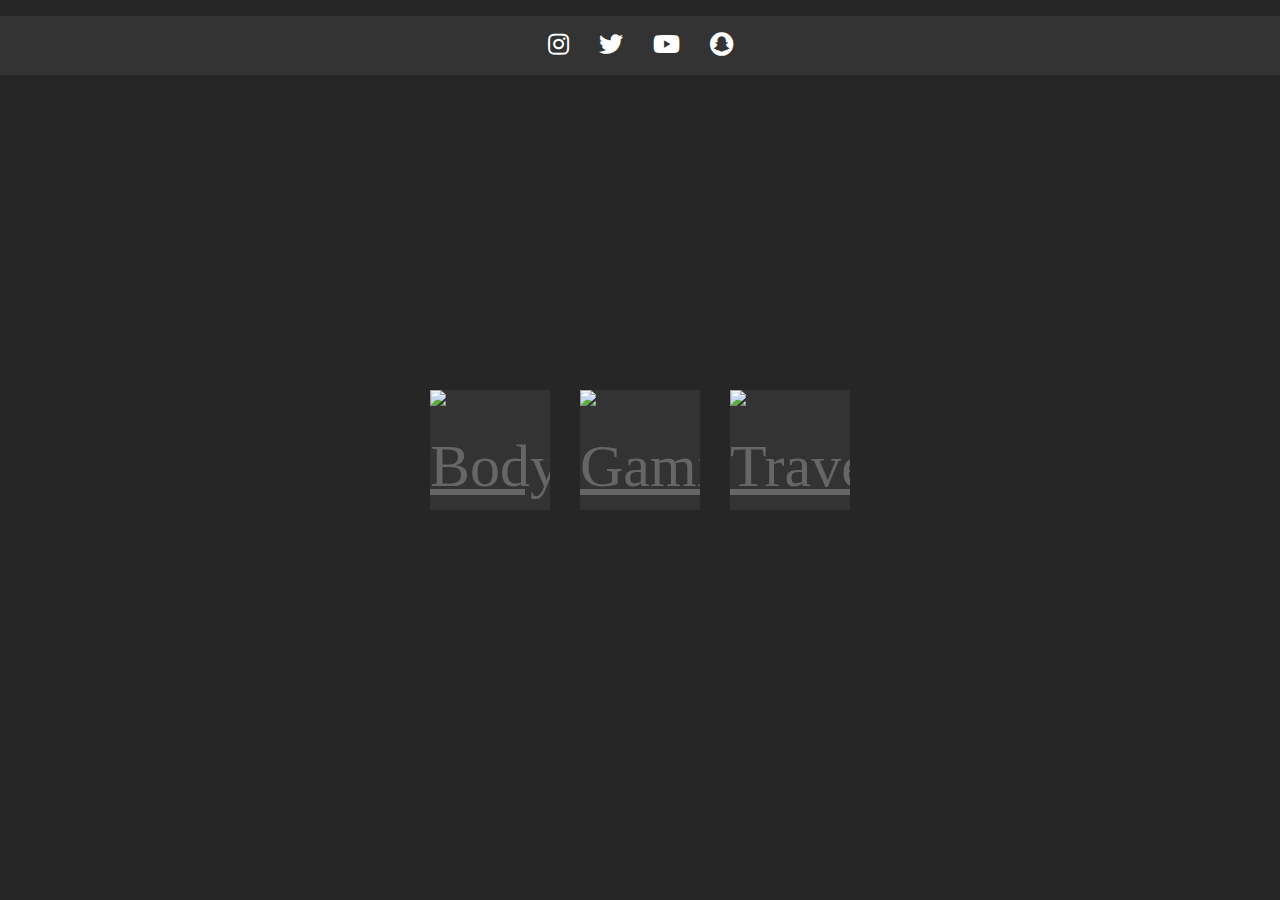
==== index.html @ 6594dfba "Add files via upload" ====
<!DOCTYPE html>
<html>
<head>
    <title>Your Page</title>
    <link rel="stylesheet" type="text/css" href="index.css">
    <link rel="stylesheet" href="https://use.fontawesome.com/releases/v5.6.3/css/all.css">
    <script src="index.js" defer></script>
</head>
<body>
    <div class="bg"></div>
    <ul class="menu">
        <li><a href="#" class="bodybuilding"><img src="Images for Home Page/white-dumbbell.png" alt="Bodybuilding" /></a></li>
        <li><a href="#" class="gaming"><img src="Images for Home Page/white-controller.png" alt="Gaming" /></a></li>
        <li><a href="#" class="travel"><img src="Images for Home Page/white-airplane-window.png" alt="Travel" /></a></li>
      </ul>
      <div class="bg"></div>
    <ul class="social-icons">
        <li><a class="instagram" href="https://www.instagram.com/cuddle_train/?hl=en-gb"><i class="fab fa-instagram"></i></a></li>
        <li><a class="twitter" href="https://twitter.com/cuddle_train?lang=en"><i class="fab fa-twitter"></i></a></li>
        <li><a class="youtube" href="https://www.youtube.com/user/butterfiend"><i class="fab fa-youtube"></i></a></li>
        <li><a class="snapchat" href="https://www.snapchat.com/add/your_username"><i class="fab fa-snapchat"></i></a></li>
    </ul>
</body>
</html>
---- index.css ----
body {
    margin: 0;
    padding: 0;
    background: #262626;
    transition: background-color 1s;
}
  
.menu {
    margin: 0;
    padding: 0;
    display: flex;
    position: absolute;
    top: 50%;
    left: 50%;
    transform: translate(-50%, -50%);
}
  
.menu li {
    list-style: none;
    margin: 0 15px;
}
  
  .menu li a {
    position: relative;
    display: flex;
    width: 120px;
    height: 120px;
    text-align: center;
    line-height: 120px;
    background: #333;
    font-size: 60px;
    color: #666;
    transition: .5s;
    align-items: center;
    justify-content: center;
}

.menu li a img {
    max-width: 100%;
    max-height: 100%;
}
  
.menu li a::after {
    content: '';
    position: absolute;
    top: 0;
    left: 0;
    width: 100%;
    height: 100%;
    background: #ffee10;
    transition: .5s;
    transform: scale(.9);
    z-index: -1;
}
  
.menu li a:hover::after {
    transform: scale(1.1);
    box-shadow: 0 0 15px #ffee10;
}
  
.menu li a:hover {
    color: #ffee10;
    box-shadow: 0 0 5px #ffee10;
    text-shadow: 0 0 5px #ffee10;
}
  
.bg {
    position: fixed;
    z-index: -1;
    top: 0;
    right: 0;
    bottom: 0;
    left: 0;
    pointer-events: none;
}

/* Add these new classes */
.bg-bodybuilding {
    background-color: #ffca6d;
}

.bg-gaming {
    background-color: #ff6d6d;
}

.bg-travel {
    background-color: #6dffb9;
}
  
  .menu li:first-child a:hover ~ .bg {
    background: #ffca6d;
}
  
  .menu li:nth-child(2) a:hover ~ .bg {
    background: #ff6d6d;
}
  
.menu li:nth-child(3) a:hover ~ .bg {
    background: #6dffb9;
}

.social-icons {
    display: flex;
    justify-content: center;
    padding: 1rem;
    background: #333;
    z-index: 0; /* Decrease z-index */
}

.social-icons li {
    list-style: none;
    margin: 0 15px;
}

.social-icons li a {
    color: #fff;
    font-size: 24px;
    transition: color 0.5s;
}

.social-icons .instagram:hover {
    color: #E1306C; /* Instagram's brand color */
}

.social-icons .twitter:hover {
    color: #1DA1F2; /* Twitter's brand color */
}

.social-icons .youtube:hover {
    color: #FF0000; /* YouTube's brand color */
}

.social-icons .snapchat:hover {
    color: #FFFC00; /* Snapchat's brand color */
}
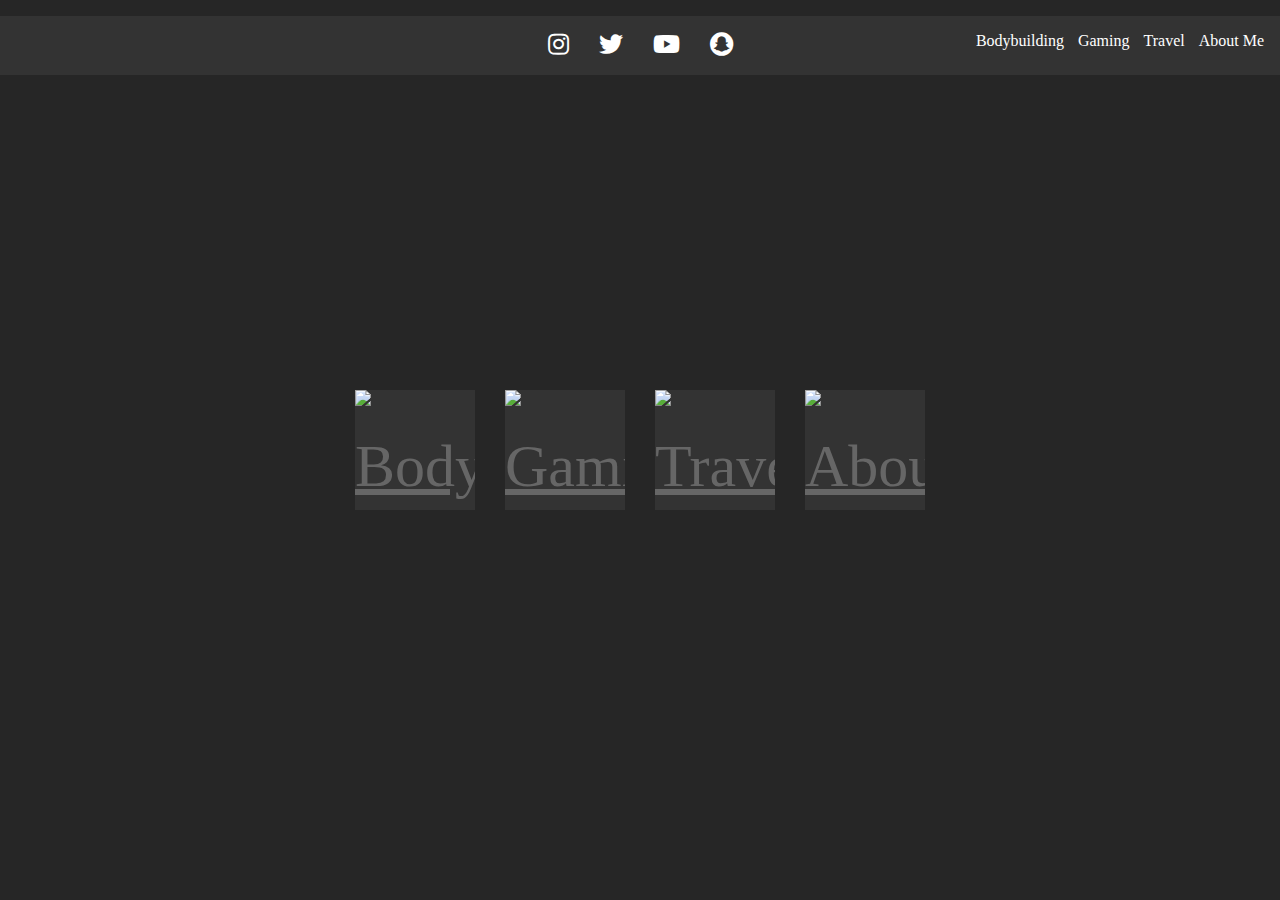
==== commit dfe2a70a: "Add files via upload" ====
--- a/index.html
+++ b/index.html
@@ -1,19 +1,26 @@
 <!DOCTYPE html>
 <html>
 <head>
-    <title>Your Page</title>
+    <title>The Station</title>
     <link rel="stylesheet" type="text/css" href="index.css">
     <link rel="stylesheet" href="https://use.fontawesome.com/releases/v5.6.3/css/all.css">
     <script src="index.js" defer></script>
 </head>
 <body>
+    <ul class="page-links">
+        <li><a href="bodybuilding.html">Bodybuilding</a></li>
+        <li><a href="gaming.html">Gaming</a></li>
+        <li><a href="travel.html">Travel</a></li>
+        <li><a href="about-me.html">About Me</a></li>
+    </ul>
     <div class="bg"></div>
     <ul class="menu">
         <li><a href="#" class="bodybuilding"><img src="Images for Home Page/white-dumbbell.png" alt="Bodybuilding" /></a></li>
         <li><a href="#" class="gaming"><img src="Images for Home Page/white-controller.png" alt="Gaming" /></a></li>
         <li><a href="#" class="travel"><img src="Images for Home Page/white-airplane-window.png" alt="Travel" /></a></li>
+        <li><a href="#" class="about-me"><img src="Images for Home Page/white-about-me.png" alt="About-me" /></a></li>
       </ul>
-      <div class="bg"></div>
+    <div class="bg"></div>
     <ul class="social-icons">
         <li><a class="instagram" href="https://www.instagram.com/cuddle_train/?hl=en-gb"><i class="fab fa-instagram"></i></a></li>
         <li><a class="twitter" href="https://twitter.com/cuddle_train?lang=en"><i class="fab fa-twitter"></i></a></li>
--- a/index.css
+++ b/index.css
@@ -74,7 +74,6 @@
     pointer-events: none;
 }
 
-/* Add these new classes */
 .bg-bodybuilding {
     background-color: #ffca6d;
 }
@@ -86,7 +85,11 @@
 .bg-travel {
     background-color: #6dffb9;
 }
-  
+
+.bg-about-me {
+    background-color: #ffffff;
+}
+ 
   .menu li:first-child a:hover ~ .bg {
     background: #ffca6d;
 }
@@ -99,12 +102,16 @@
     background: #6dffb9;
 }
 
+.menu li:nth-child(4) a:hover ~ .bg {
+    background: #ffffff;
+}
+
 .social-icons {
     display: flex;
     justify-content: center;
     padding: 1rem;
     background: #333;
-    z-index: 0; /* Decrease z-index */
+    z-index: 0;
 }
 
 .social-icons li {
@@ -133,3 +140,28 @@
 .social-icons .snapchat:hover {
     color: #FFFC00; /* Snapchat's brand color */
 }
+
+.page-links {
+    position: fixed;
+    top: 0;
+    right: 0;
+    padding: 1rem;
+    background: #333;
+    z-index: 1;
+    list-style: none;
+}
+
+.page-links li {
+    display: inline-block;
+    margin-left: 10px;
+}
+
+.page-links li a {
+    color: #fff;
+    text-decoration: none;
+}
+
+.page-links li a:hover {
+    color: #ffff79;
+    text-decoration: underline;
+}
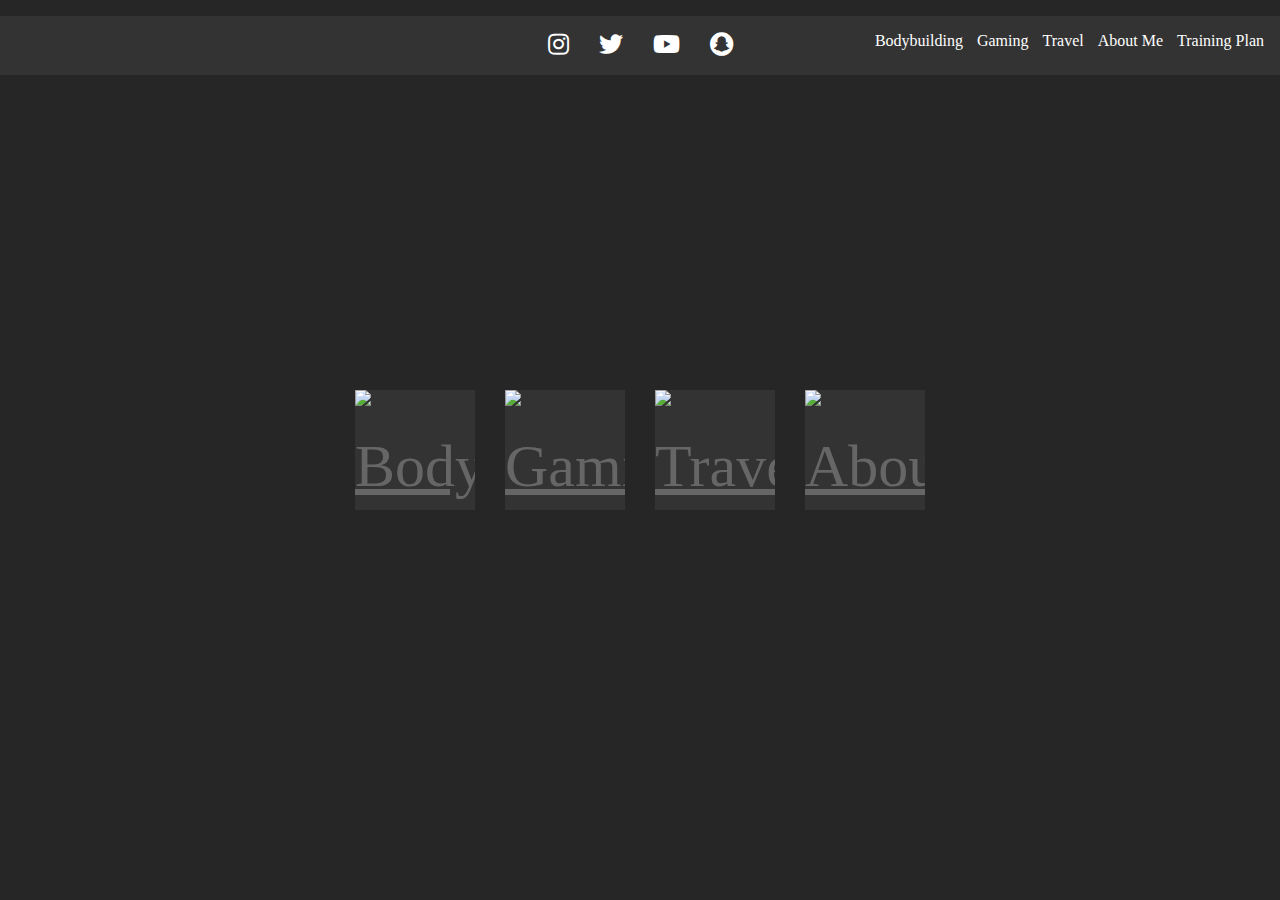
==== commit 96b26dff: "Add files via upload" ====
--- a/index.html
+++ b/index.html
@@ -12,6 +12,8 @@
         <li><a href="gaming.html">Gaming</a></li>
         <li><a href="travel.html">Travel</a></li>
         <li><a href="about-me.html">About Me</a></li>
+        <li><a href="training-plan.html">Training Plan</a></li>
+
     </ul>
     <div class="bg"></div>
     <ul class="menu">
--- a/index.css
+++ b/index.css
@@ -126,19 +126,19 @@
 }
 
 .social-icons .instagram:hover {
-    color: #E1306C; /* Instagram's brand color */
+    color: #E1306C;
 }
 
 .social-icons .twitter:hover {
-    color: #1DA1F2; /* Twitter's brand color */
+    color: #1DA1F2;
 }
 
 .social-icons .youtube:hover {
-    color: #FF0000; /* YouTube's brand color */
+    color: #FF0000;
 }
 
 .social-icons .snapchat:hover {
-    color: #FFFC00; /* Snapchat's brand color */
+    color: #FFFC00;
 }
 
 .page-links {
